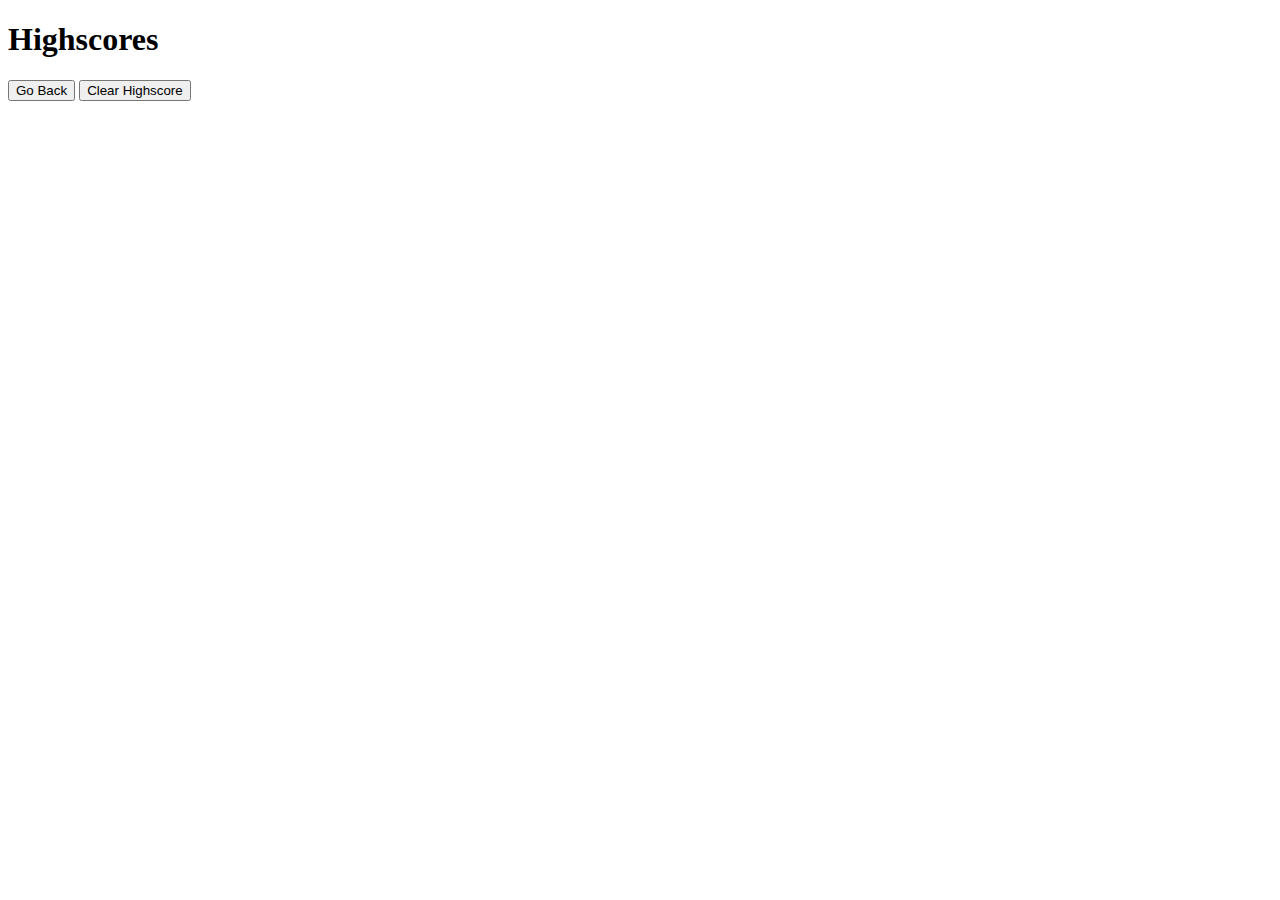
==== MainPage.html @ 29c3ec8c "added to main page html for buttons and divs for content" ====
<!DOCTYPE html>
<html lang="en">

<head>
    <meta charset="UTF-8">
    <link rel="stylesheet" href="./Assets/style.css">
    <script src="./MainPage.js"></script>
    <title>Coding Quiz</title>
</head>

<body>
    <div id="wrapper">
        <!-- Quiz content -->
        <div id="questions">
            <h1>Highscores</h1>
            <ul id="highscore"></ul>

            <div id="time"></div>

            <!-- Buttons for main page -->
            <button id="GoBack">Go Back</button>
            <button id="Clear">Clear Highscore</button>
        </div>
    </div>
</body>

</html>
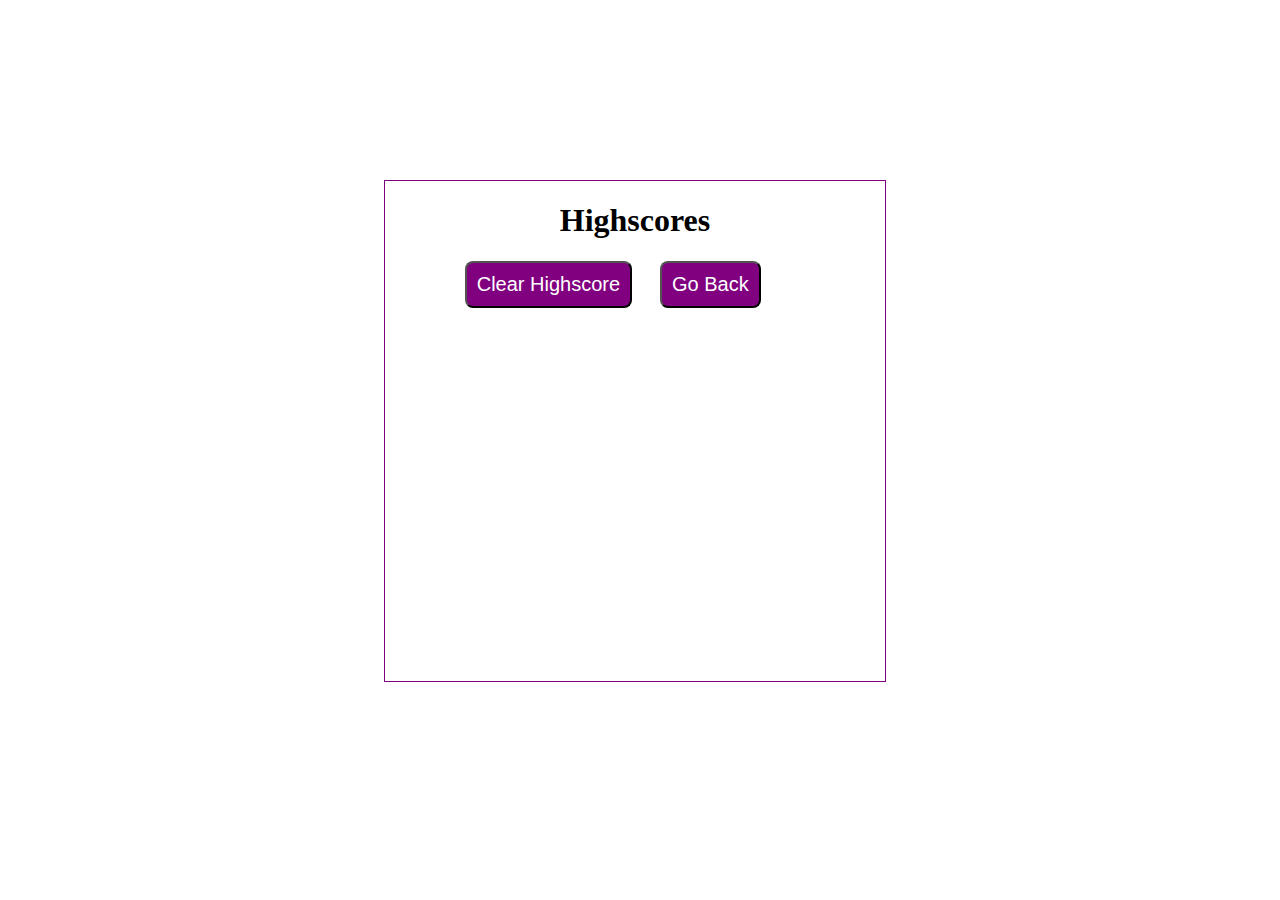
==== commit 39c3f810: "moved files to respective folders" ====
--- a/MainPage.html
+++ b/MainPage.html
@@ -3,8 +3,8 @@
 
 <head>
     <meta charset="UTF-8">
-    <link rel="stylesheet" href="./Assets/style.css">
-    <script src="./MainPage.js"></script>
+    <link rel="stylesheet" href="./Assets/CSS/style.css">
+    <script src="./Assets/JS/MainPage.js"></script>
     <title>Coding Quiz</title>
 </head>
 
--- a/Assets/CSS/style.css
+++ b/Assets/CSS/style.css
@@ -0,0 +1,97 @@
+        #wrapper {
+            position: absolute;
+            left: 30%;
+            top: 20%;
+            width: 500px;
+            height: 500px;
+            border: 1px solid purple;
+        }
+
+        #startTime {
+            background-color: purple;
+            margin-left: 47%;
+            padding: 15px 32px;
+            font-size: 20px;
+            color: white;
+        }
+
+        #questionsDiv {
+            margin: 20px;
+        }
+
+        #currentTime {
+            text-align: center;
+        }
+
+
+
+        #GoBack {
+            background-color: purple;
+            position: relative;
+            padding: 10px;
+            font-size: 20px;
+            color: white;
+            top: 30%;
+            left: 55%;
+            width: auto;
+            text-align: center;
+            text-decoration: none;
+        }
+
+
+
+        #Clear {
+            background-color: purple;
+            position: relative;
+            padding: 10px;
+            font-size: 20px;
+            color: white;
+            top: 30%;
+            right: 5%;
+            text-align: center;
+        }
+
+        button {
+            border-radius: 8px;
+        }
+
+        textarea {
+            width: 90%;
+            margin: 20px;
+        }
+
+        #Submit {
+            background-color: purple;
+            margin-left: 33%;
+            padding: 15px 32px;
+            font-size: 20px;
+            color: white;
+        }
+
+        label {
+            margin-right: 10px;
+        }
+
+        input {
+            margin-bottom: 20px;
+            width: 50%;
+            border: 1px solid lightgray;
+        }
+
+        h1 {
+            text-align: center;
+        }
+
+        li {
+            background-color: purple;
+            margin-top: 10px;
+            padding: 5px 15px;
+            width: 80%;
+            font-size: 18px;
+            color: white;
+        }
+
+        #createDiv {
+            margin-top: 20px;
+            border-top: 1px solid lightgray;
+        }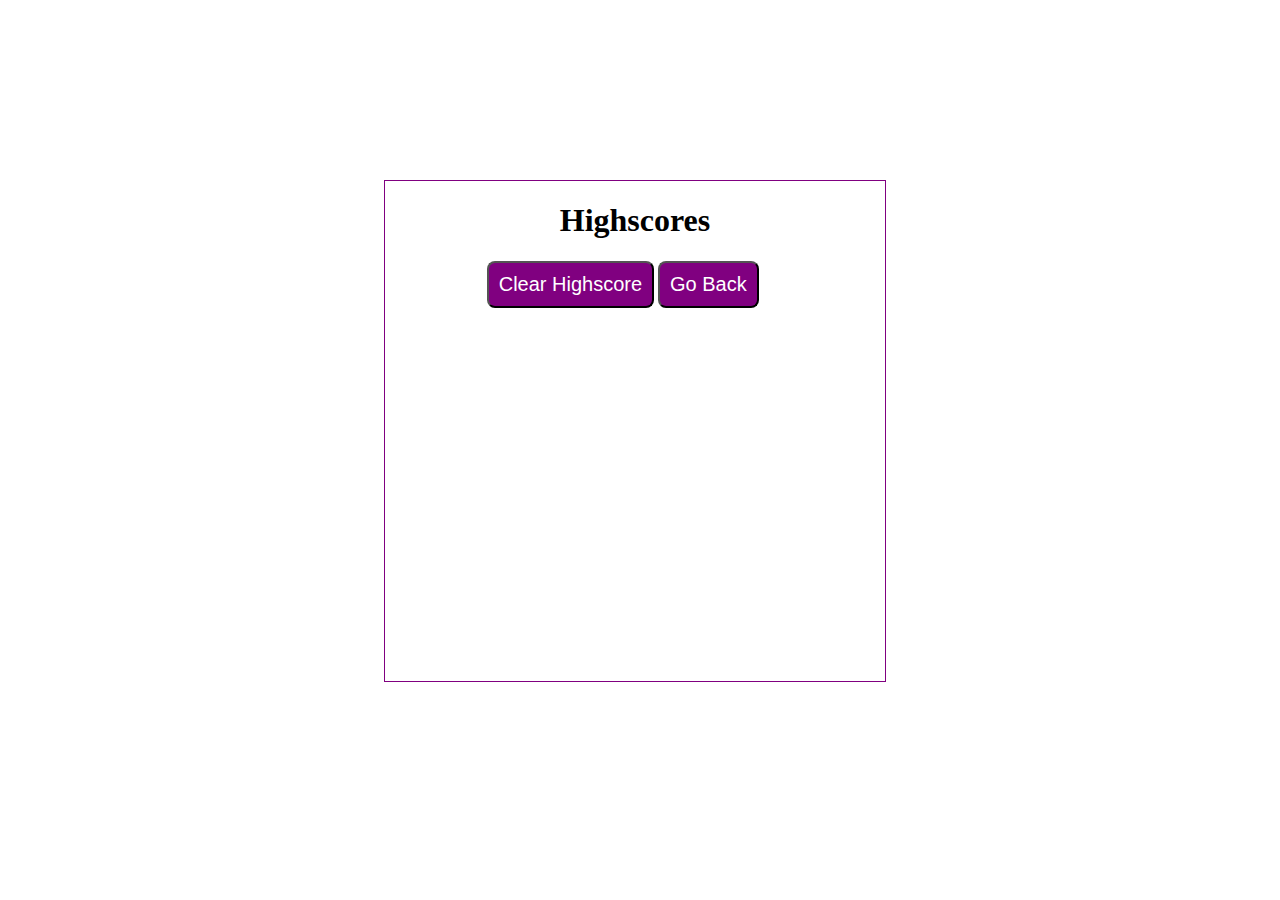
==== commit 2623add8: "updated READ.ME" ====
--- a/MainPage.html
+++ b/MainPage.html
@@ -4,14 +4,15 @@
 <head>
     <meta charset="UTF-8">
     <link rel="stylesheet" href="./Assets/CSS/style.css">
-    <script src="./Assets/JS/MainPage.js"></script>
+
     <title>Coding Quiz</title>
 </head>
 
 <body>
     <div id="wrapper">
         <!-- Quiz content -->
-        <div id="questions">
+        <div id="currentTime"></div>
+        <div id="questionsDiv">
             <h1>Highscores</h1>
             <ul id="highscore"></ul>
 
@@ -23,5 +24,6 @@
         </div>
     </div>
 </body>
+<script src="./Assets/JS/MainPage.js"></script>
 
 </html>